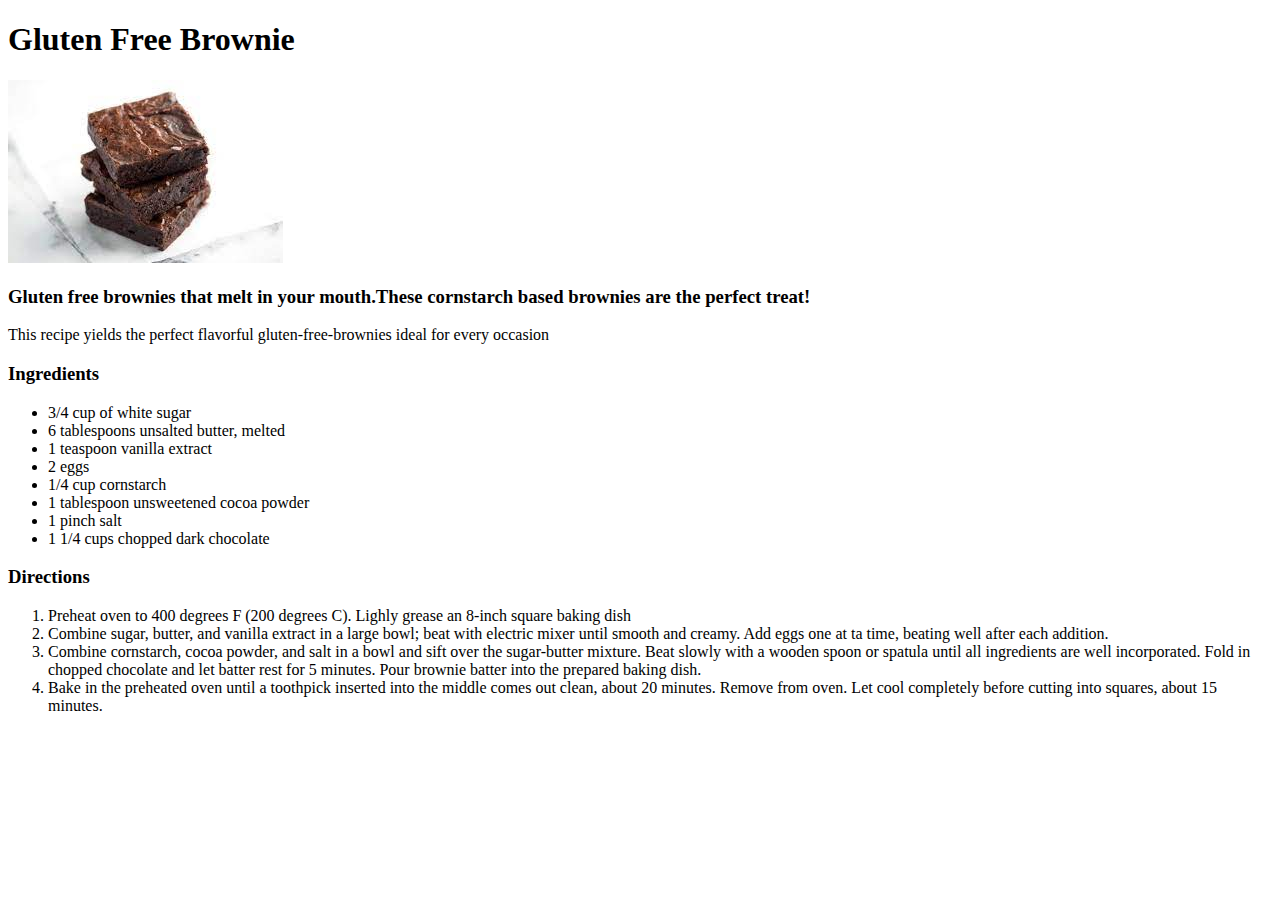
==== recipes/gluten-free-brownies.html @ 353ee2b1 "Add index.html" ====
<!DOCTYPE html>

<html lang="en">
    <head>
        <meta charset="UTF-8">
        <title>Gluten Free Broenie</title>
    </head>

    <body>
        <h1>Gluten Free Brownie</h1>
        <img src="../images/gluten-free-brownies.jpg">
        <h3>Gluten free brownies that melt in your mouth.These cornstarch based brownies are the perfect treat!</h3>

        <p>This recipe yields the perfect flavorful gluten-free-brownies ideal for every occasion</p>

        <h3>Ingredients</h3>
        <ul>
            <li>3/4 cup of white sugar</li>
            <li>6 tablespoons unsalted butter, melted</li>
            <li>1 teaspoon vanilla extract</li>
            <li>2 eggs</li>
            <li>1/4 cup cornstarch</li>
            <li>1 tablespoon unsweetened cocoa powder</li>
            <li>1 pinch salt</li>
            <li>1 1/4 cups chopped dark chocolate</li>
        </ul>

        <h3>Directions</h3>
        <ol>
            <li>Preheat oven to 400 degrees F (200 degrees C). Lighly grease an 8-inch square baking dish</li>
            <li>Combine sugar, butter, and vanilla extract in a large bowl; beat with electric mixer until 
                smooth and creamy. Add eggs one at ta time, beating well after each addition.</li>
            <li>Combine cornstarch, cocoa powder, and salt in a bowl and sift over the sugar-butter mixture.
                Beat slowly with a wooden spoon or spatula until all ingredients are well incorporated. Fold
                in chopped chocolate and let batter rest for 5 minutes. Pour brownie batter into the prepared 
                baking dish.</li>
            <li>Bake in the preheated oven until a toothpick inserted into the middle comes out clean, about 
                20 minutes. Remove from oven. Let cool completely before cutting into squares, about 15 minutes.</li>

            
            
            

            
        </ol>

    </body>
</html>
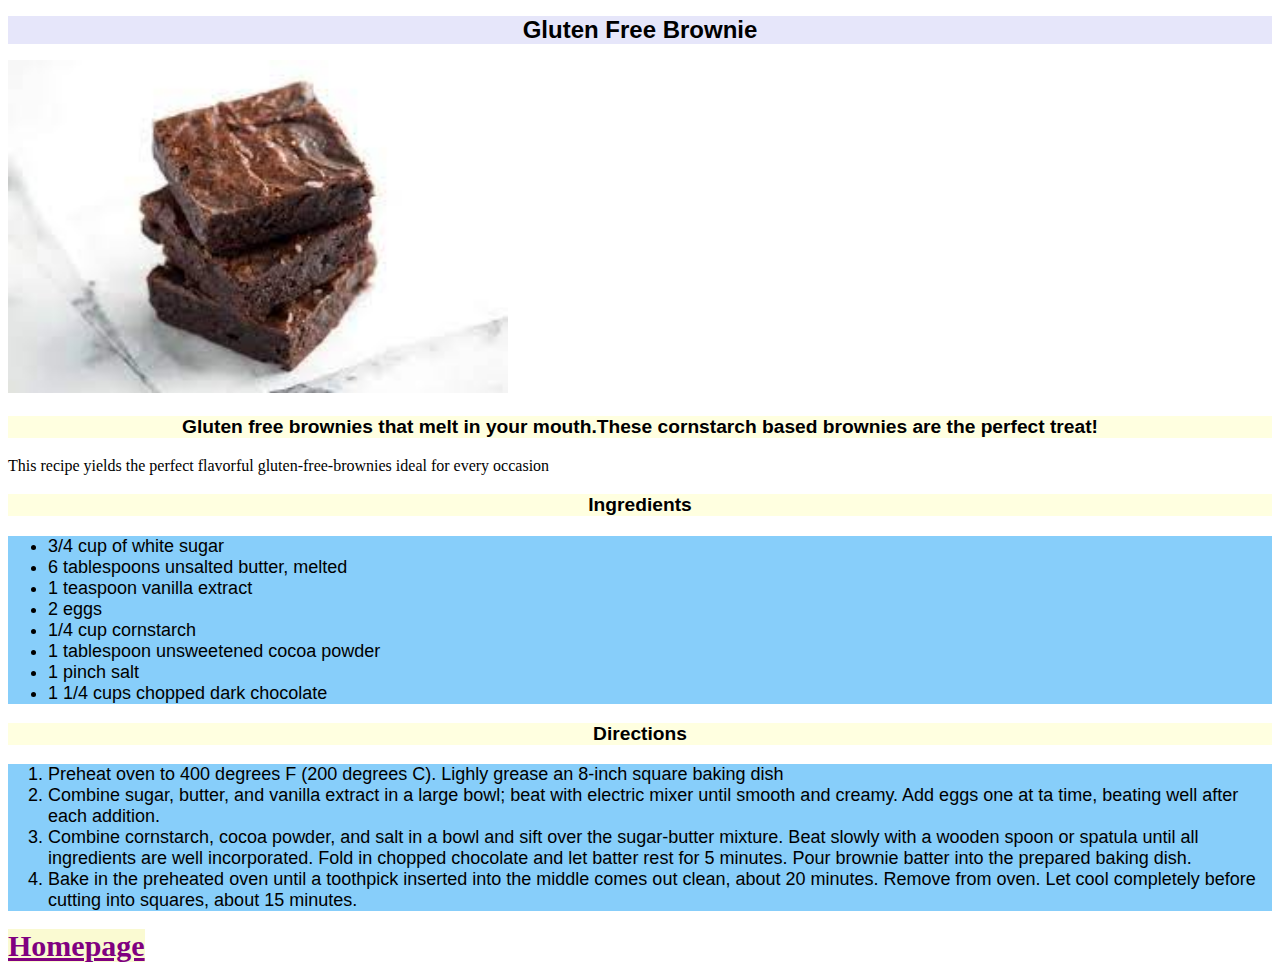
==== commit 0e6c03b1: "index.html" ====
--- a/recipes/gluten-free-brownies.html
+++ b/recipes/gluten-free-brownies.html
@@ -3,18 +3,19 @@
 <html lang="en">
     <head>
         <meta charset="UTF-8">
-        <title>Gluten Free Broenie</title>
+        <title>Gluten Free Brownies</title>
+        <link rel="stylesheet" href="../style.css">
     </head>
 
     <body>
-        <h1>Gluten Free Brownie</h1>
+        <h1 class= "header main">Gluten Free Brownie</h1>
         <img src="../images/gluten-free-brownies.jpg">
-        <h3>Gluten free brownies that melt in your mouth.These cornstarch based brownies are the perfect treat!</h3>
+        <h3 class= "header subheader">Gluten free brownies that melt in your mouth.These cornstarch based brownies are the perfect treat!</h3>
 
         <p>This recipe yields the perfect flavorful gluten-free-brownies ideal for every occasion</p>
 
-        <h3>Ingredients</h3>
-        <ul>
+        <h3 class= "header subheader">Ingredients</h3>
+        <ul class= "list">
             <li>3/4 cup of white sugar</li>
             <li>6 tablespoons unsalted butter, melted</li>
             <li>1 teaspoon vanilla extract</li>
@@ -25,8 +26,8 @@
             <li>1 1/4 cups chopped dark chocolate</li>
         </ul>
 
-        <h3>Directions</h3>
-        <ol>
+        <h3 class="header subheader">Directions</h3>
+        <ol class="list">
             <li>Preheat oven to 400 degrees F (200 degrees C). Lighly grease an 8-inch square baking dish</li>
             <li>Combine sugar, butter, and vanilla extract in a large bowl; beat with electric mixer until 
                 smooth and creamy. Add eggs one at ta time, beating well after each addition.</li>
@@ -43,6 +44,7 @@
 
             
         </ol>
+        <a class= "back" href="../index.html">Homepage</a>
 
     </body>
 </html>
--- a/style.css
+++ b/style.css
@@ -0,0 +1,36 @@
+.header {
+    font-family:'Lucida Sans', 'Lucida Sans Regular', 'Lucida Grande', 'Lucida Sans Unicode', Geneva, Verdana, sans-serif;
+    text-align: center;
+}
+
+.header.main {
+    font-size: x-large;
+    font-weight: bold;
+    background-color: lavender;
+}
+
+.header.subheader {
+    font-size: larger;
+    background-color: lightyellow;
+}
+
+img {
+    height: auto;
+    width: 500px;
+    align-self: center;
+}
+
+.list {
+    font-family: 'Lucida Sans', 'Lucida Sans Regular', 'Lucida Grande', 'Lucida Sans Unicode', Geneva, Verdana, sans-serif;
+    font-size: 18px;
+    background-color: lightskyblue;
+    align-content: center;
+}
+
+.back {
+    font-family: cursive;
+    font-weight: 700;
+    font-size: 30px;
+    color: purple;
+    background-color: lightgoldenrodyellow;
+}
